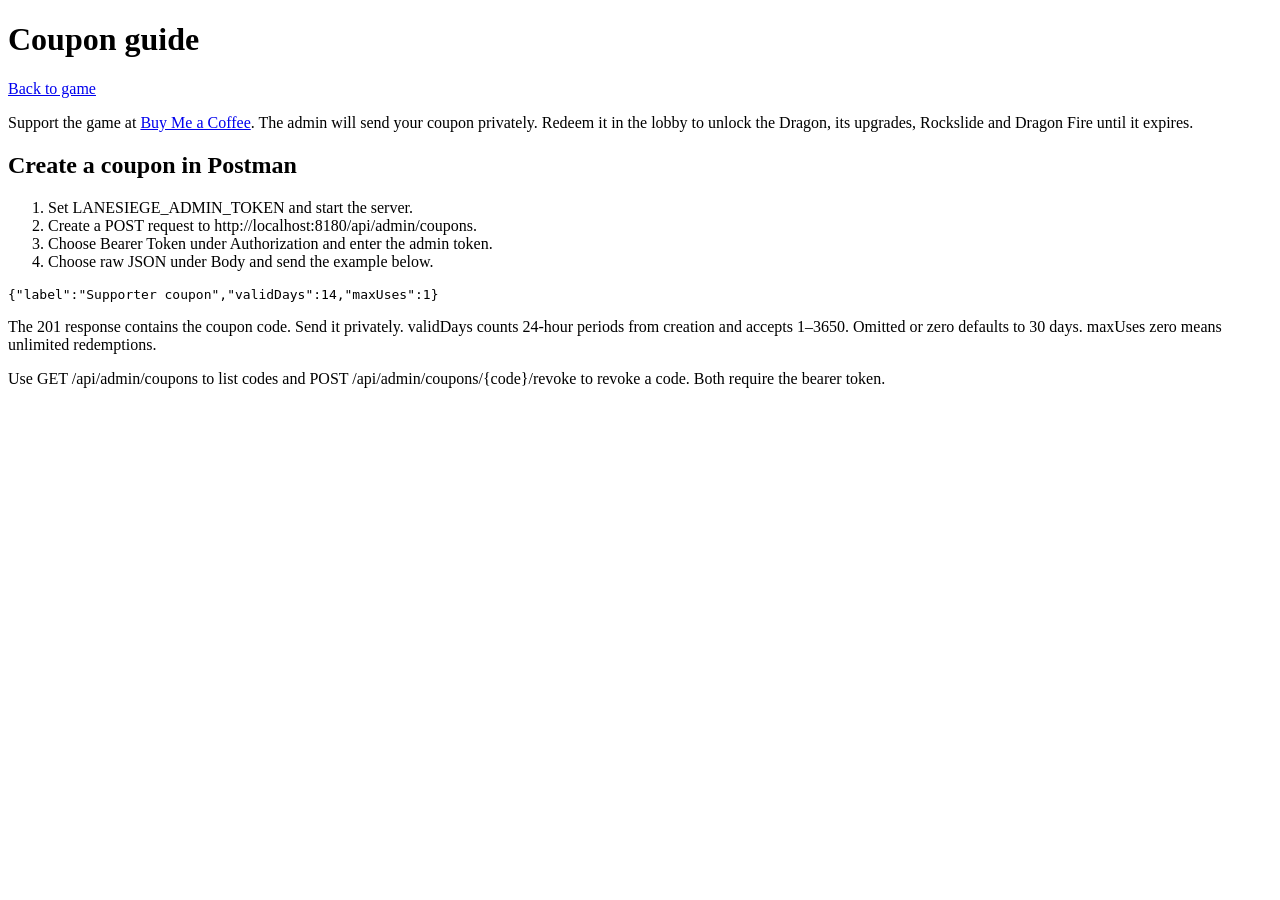
==== web/docs/index.html @ 1d155da5 "V0.3.3" ====
<!doctype html>
<html lang="en"><head><meta charset="utf-8"><meta name="viewport" content="width=device-width,initial-scale=1"><title>Coupon guide</title><link rel="stylesheet" href="/style.css"></head><body><main class="lobby-card">
<h1>Coupon guide</h1><p><a href="/">Back to game</a></p>
<p>Support the game at <a href="https://buymeacoffee.com/mihastele">Buy Me a Coffee</a>. The admin will send your coupon privately. Redeem it in the lobby to unlock the Dragon, its upgrades, Rockslide and Dragon Fire until it expires.</p>
<h2>Create a coupon in Postman</h2><ol><li>Set LANESIEGE_ADMIN_TOKEN and start the server.</li><li>Create a POST request to http://localhost:8180/api/admin/coupons.</li><li>Choose Bearer Token under Authorization and enter the admin token.</li><li>Choose raw JSON under Body and send the example below.</li></ol>
<pre>{"label":"Supporter coupon","validDays":14,"maxUses":1}</pre>
<p>The 201 response contains the coupon code. Send it privately. validDays counts 24-hour periods from creation and accepts 1–3650. Omitted or zero defaults to 30 days. maxUses zero means unlimited redemptions.</p><p>Use GET /api/admin/coupons to list codes and POST /api/admin/coupons/{code}/revoke to revoke a code. Both require the bearer token.</p></main></body></html>
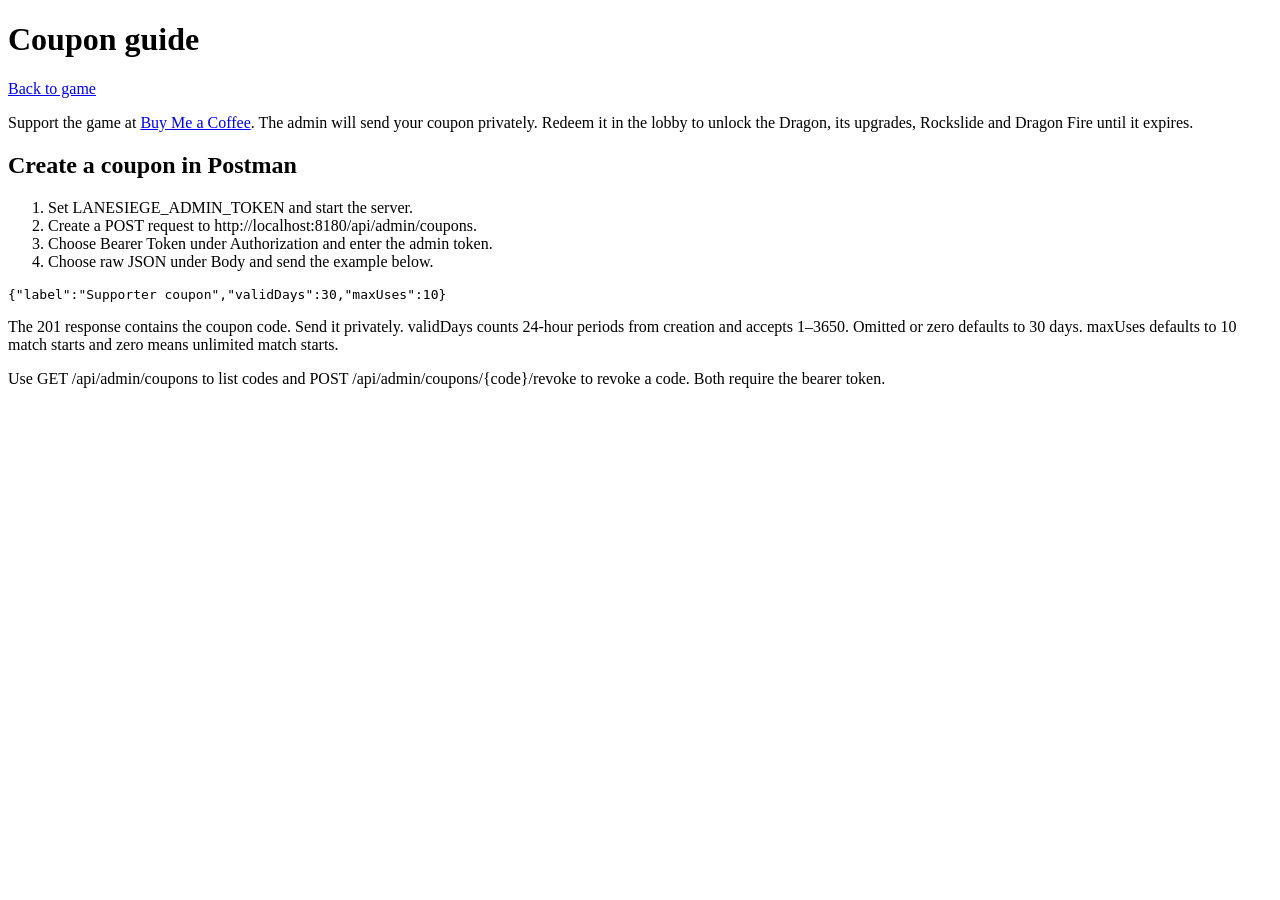
==== commit c5c9e205: "V0.3.4" ====
--- a/web/docs/index.html
+++ b/web/docs/index.html
@@ -3,5 +3,5 @@
 <h1>Coupon guide</h1><p><a href="/">Back to game</a></p>
 <p>Support the game at <a href="https://buymeacoffee.com/mihastele">Buy Me a Coffee</a>. The admin will send your coupon privately. Redeem it in the lobby to unlock the Dragon, its upgrades, Rockslide and Dragon Fire until it expires.</p>
 <h2>Create a coupon in Postman</h2><ol><li>Set LANESIEGE_ADMIN_TOKEN and start the server.</li><li>Create a POST request to http://localhost:8180/api/admin/coupons.</li><li>Choose Bearer Token under Authorization and enter the admin token.</li><li>Choose raw JSON under Body and send the example below.</li></ol>
-<pre>{"label":"Supporter coupon","validDays":14,"maxUses":1}</pre>
-<p>The 201 response contains the coupon code. Send it privately. validDays counts 24-hour periods from creation and accepts 1–3650. Omitted or zero defaults to 30 days. maxUses zero means unlimited redemptions.</p><p>Use GET /api/admin/coupons to list codes and POST /api/admin/coupons/{code}/revoke to revoke a code. Both require the bearer token.</p></main></body></html>
+<pre>{"label":"Supporter coupon","validDays":30,"maxUses":10}</pre>
+<p>The 201 response contains the coupon code. Send it privately. validDays counts 24-hour periods from creation and accepts 1–3650. Omitted or zero defaults to 30 days. maxUses defaults to 10 match starts and zero means unlimited match starts.</p><p>Use GET /api/admin/coupons to list codes and POST /api/admin/coupons/{code}/revoke to revoke a code. Both require the bearer token.</p></main></body></html>
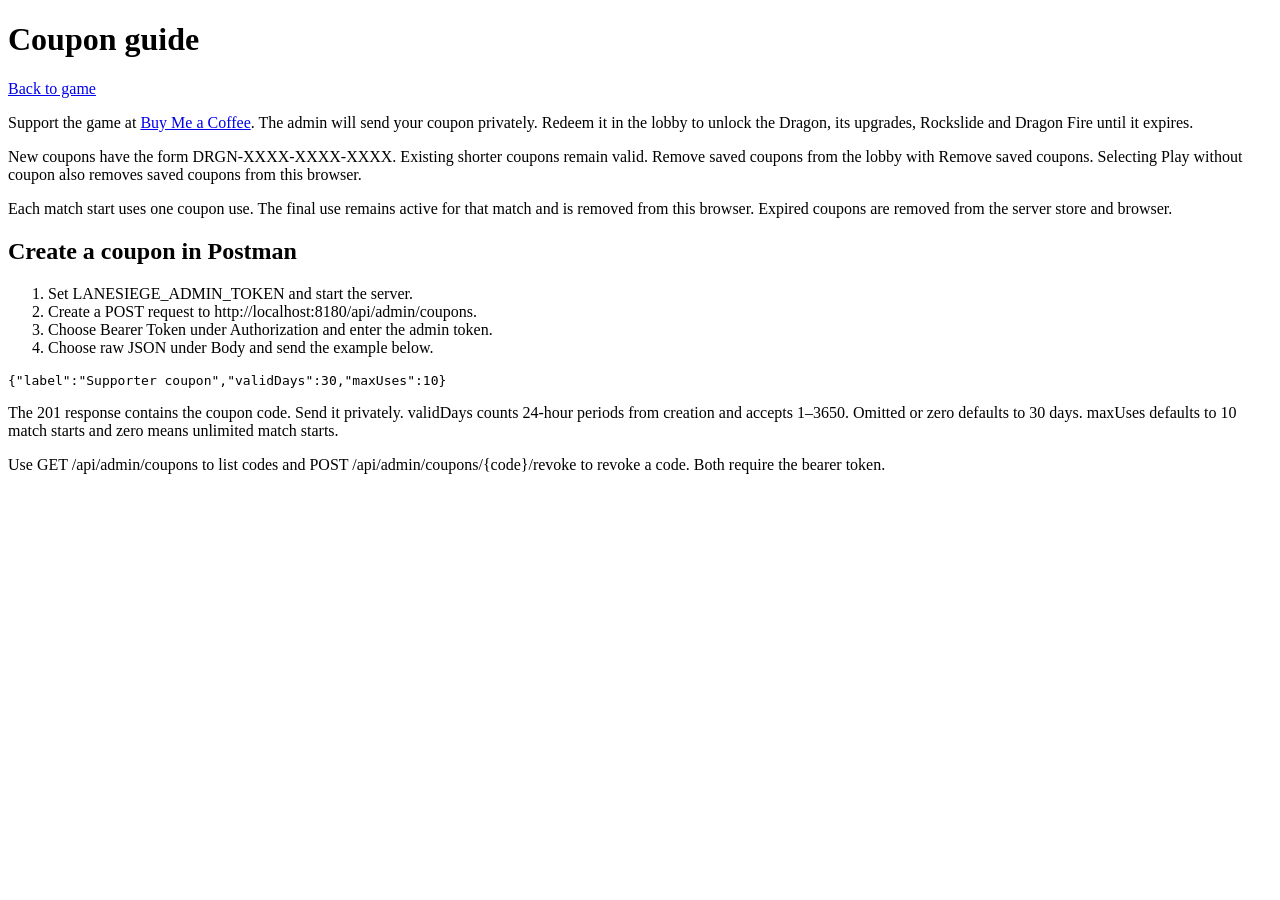
==== commit 66587275: "V0.3.7" ====
--- a/web/docs/index.html
+++ b/web/docs/index.html
@@ -2,6 +2,8 @@
 <html lang="en"><head><meta charset="utf-8"><meta name="viewport" content="width=device-width,initial-scale=1"><title>Coupon guide</title><link rel="stylesheet" href="/style.css"></head><body><main class="lobby-card">
 <h1>Coupon guide</h1><p><a href="/">Back to game</a></p>
 <p>Support the game at <a href="https://buymeacoffee.com/mihastele">Buy Me a Coffee</a>. The admin will send your coupon privately. Redeem it in the lobby to unlock the Dragon, its upgrades, Rockslide and Dragon Fire until it expires.</p>
+<p>New coupons have the form DRGN-XXXX-XXXX-XXXX. Existing shorter coupons remain valid. Remove saved coupons from the lobby with Remove saved coupons. Selecting Play without coupon also removes saved coupons from this browser.</p>
+<p>Each match start uses one coupon use. The final use remains active for that match and is removed from this browser. Expired coupons are removed from the server store and browser.</p>
 <h2>Create a coupon in Postman</h2><ol><li>Set LANESIEGE_ADMIN_TOKEN and start the server.</li><li>Create a POST request to http://localhost:8180/api/admin/coupons.</li><li>Choose Bearer Token under Authorization and enter the admin token.</li><li>Choose raw JSON under Body and send the example below.</li></ol>
 <pre>{"label":"Supporter coupon","validDays":30,"maxUses":10}</pre>
 <p>The 201 response contains the coupon code. Send it privately. validDays counts 24-hour periods from creation and accepts 1–3650. Omitted or zero defaults to 30 days. maxUses defaults to 10 match starts and zero means unlimited match starts.</p><p>Use GET /api/admin/coupons to list codes and POST /api/admin/coupons/{code}/revoke to revoke a code. Both require the bearer token.</p></main></body></html>
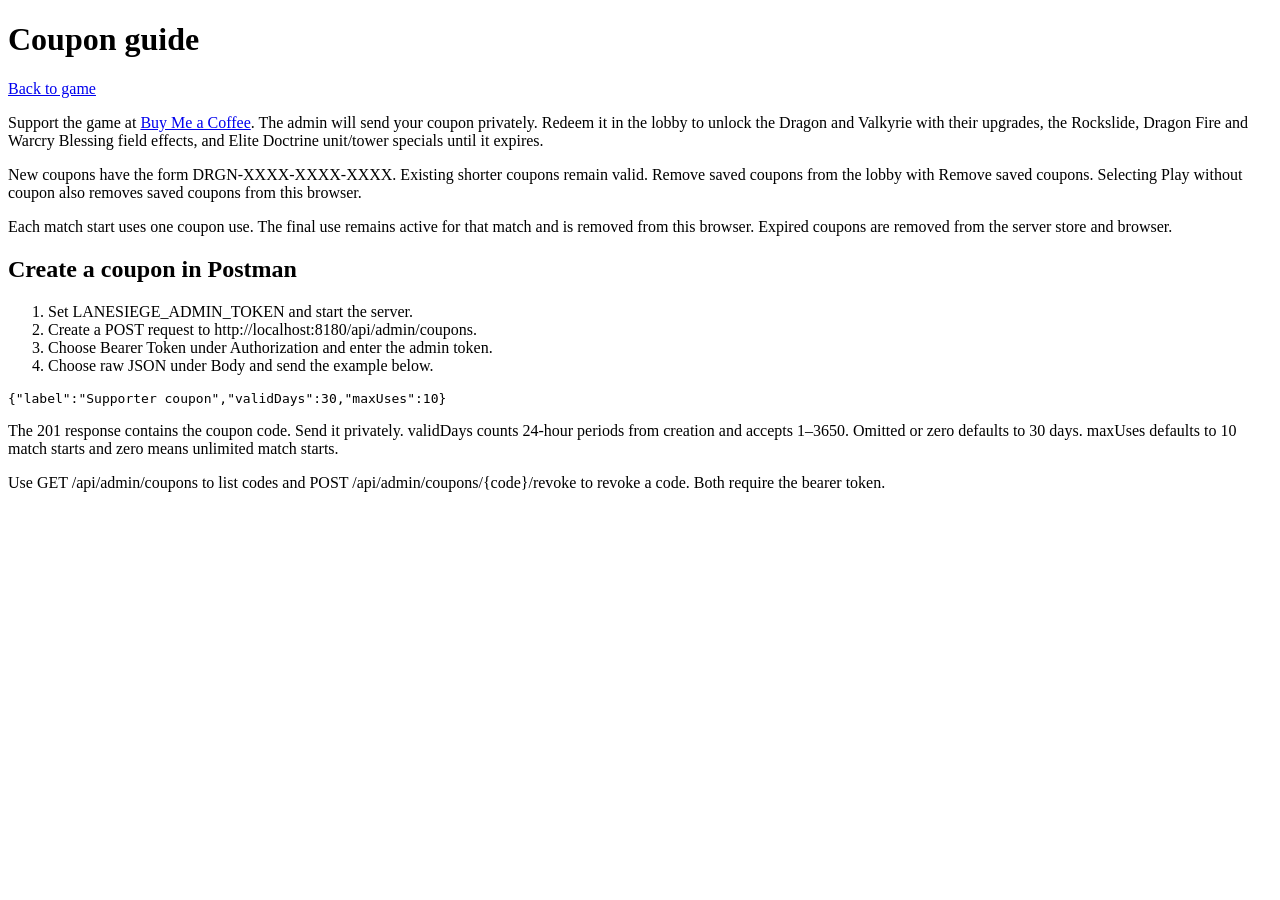
==== commit 7a40f427: "Real-time tactics: fog of war, field events, win modes, walls, 5-track upgrades Port the turn-based " ====
--- a/web/docs/index.html
+++ b/web/docs/index.html
@@ -1,7 +1,7 @@
 <!doctype html>
 <html lang="en"><head><meta charset="utf-8"><meta name="viewport" content="width=device-width,initial-scale=1"><title>Coupon guide</title><link rel="stylesheet" href="/style.css"></head><body><main class="lobby-card">
 <h1>Coupon guide</h1><p><a href="/">Back to game</a></p>
-<p>Support the game at <a href="https://buymeacoffee.com/mihastele">Buy Me a Coffee</a>. The admin will send your coupon privately. Redeem it in the lobby to unlock the Dragon, its upgrades, Rockslide and Dragon Fire until it expires.</p>
+<p>Support the game at <a href="https://buymeacoffee.com/mihastele">Buy Me a Coffee</a>. The admin will send your coupon privately. Redeem it in the lobby to unlock the Dragon and Valkyrie with their upgrades, the Rockslide, Dragon Fire and Warcry Blessing field effects, and Elite Doctrine unit/tower specials until it expires.</p>
 <p>New coupons have the form DRGN-XXXX-XXXX-XXXX. Existing shorter coupons remain valid. Remove saved coupons from the lobby with Remove saved coupons. Selecting Play without coupon also removes saved coupons from this browser.</p>
 <p>Each match start uses one coupon use. The final use remains active for that match and is removed from this browser. Expired coupons are removed from the server store and browser.</p>
 <h2>Create a coupon in Postman</h2><ol><li>Set LANESIEGE_ADMIN_TOKEN and start the server.</li><li>Create a POST request to http://localhost:8180/api/admin/coupons.</li><li>Choose Bearer Token under Authorization and enter the admin token.</li><li>Choose raw JSON under Body and send the example below.</li></ol>
